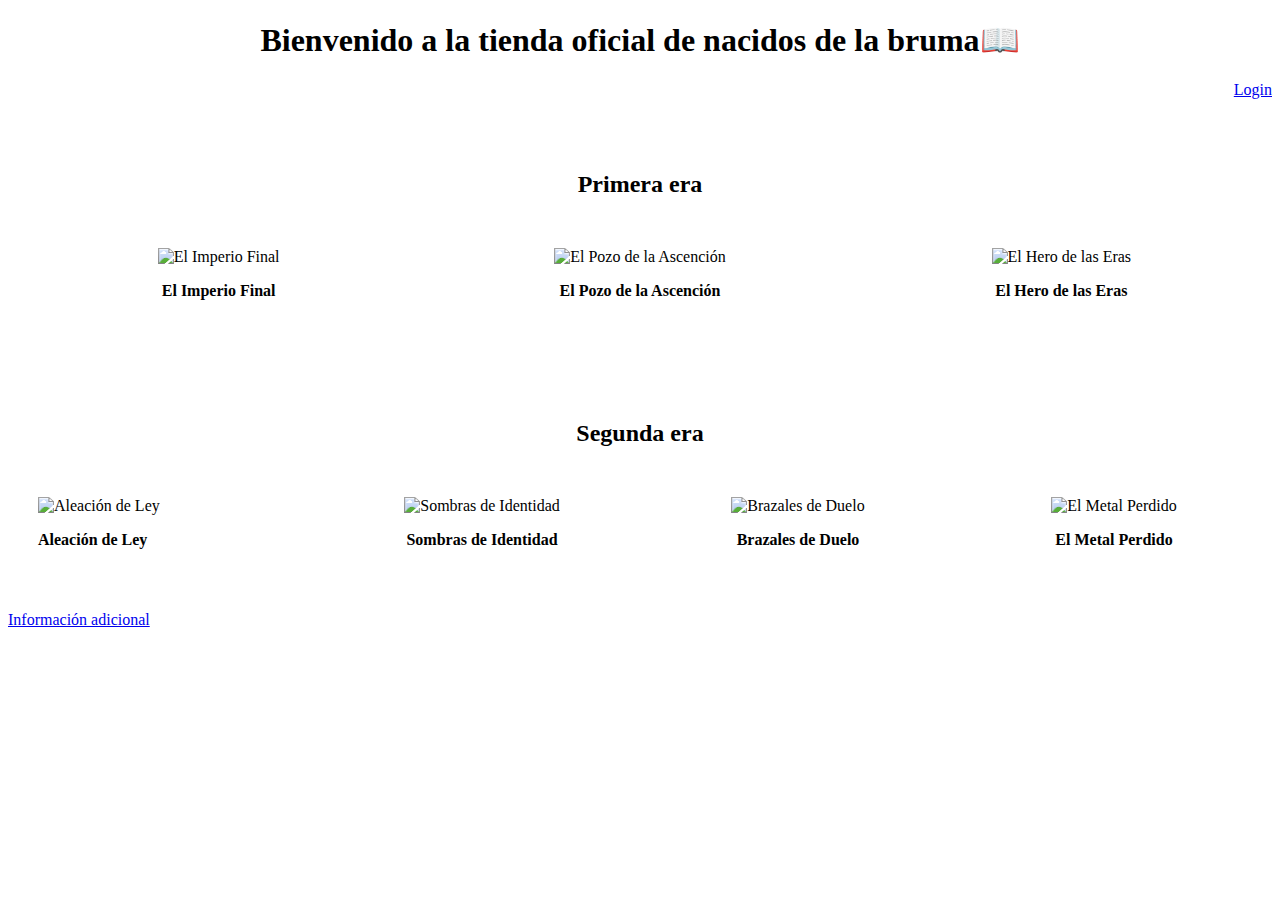
==== index.html @ a69ab856 "first commit" ====
<!DOCTYPE html>
<html lang="en">
<head>
    <meta charset="UTF-8">
    <meta name="viewport" content="width=device-width, initial-scale=1.0">
    <title>Mistborn</title>
</head>
<style>
    .column-container {
        display: flex;
        justify-content: space-between;
    }
    .column {
        flex: 1;
        margin: 10px;
        padding: 20px;
        box-sizing: border-box;
    }
</style>
<body>
    <header>
    <center>
       <h1>Bienvenido a la tienda oficial de nacidos de la bruma&#128214;</h1>
       <p align="right"><a href="login.html">Login</a></p>     
    </center>
    </header><br><br>
    <main>
        <h2 align="center">Primera era</h2>
        <nav class="column-container" align="center">
            <div class="column">
                <img src="C:\Users\Usuario\Downloads\imperio final.jpg" alt="El Imperio Final">
                <p><b>El Imperio Final</b></p>
            </div>  
            <div class="column" align="center">
                <img src="C:\Users\Usuario\Downloads\pozo de la ascencion.jpg" alt="El Pozo de la Ascención">
                <p><b>El Pozo de la Ascención</b></p>
            </div>
            <div class="column" align="center">
                <img src="C:\Users\Usuario\Downloads\el heroe de las eras.jpg" alt="El Hero de las Eras">
                <p><b>El Hero de las Eras</b></p>
            </div>
        </nav><br><br><br>
            <h2 align="center">Segunda era</h2>
        <nav class="column-container">
            <div class="column">
                <img src="C:\Users\Usuario\Downloads\aleacion de ley.jpg" alt="Aleación de Ley">
                <p><b>Aleación de Ley</b></p>
            </div>  
            <div class="column" align="center">
                <img src="C:\Users\Usuario\Downloads\sombras de identidad.jpg" alt="Sombras de Identidad">
                <p><b>Sombras de Identidad</b></p>
            </div>
            <div class="column" align="center">
                <img src="C:\Users\Usuario\Downloads\brazales de duelo.jpg" alt="Brazales de Duelo">
                <p><b>Brazales de Duelo</b></p>
            </div>
            <div class="column" align="center">
                <img src="C:\Users\Usuario\Downloads\el metal perdido.jpg" width="92" height="151" alt="El Metal Perdido">
                <p><b>El Metal Perdido</b></p>
            </div>
        </nav>
    </main>
    <footer>
        <p>
            <a href="info.html">Información adicional</a><br>
        </p>
    </footer>
</body>
</html>
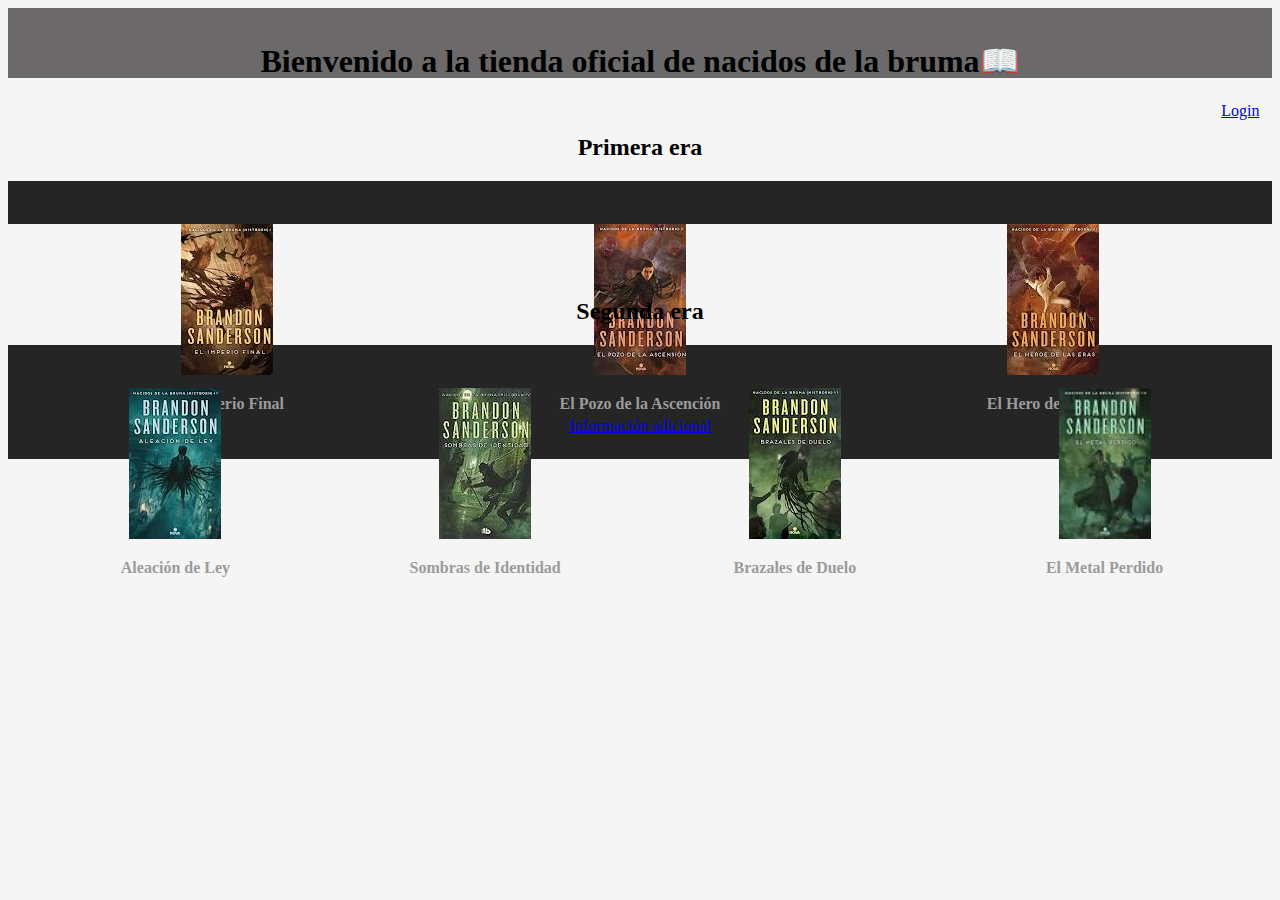
==== commit beec489a: "UPD: se añaden jpgs y se crea parte del css" ====
--- a/index.html
+++ b/index.html
@@ -4,6 +4,7 @@
     <meta charset="UTF-8">
     <meta name="viewport" content="width=device-width, initial-scale=1.0">
     <title>Mistborn</title>
+    <link rel="stylesheet" href="style.css">
 </head>
 <style>
     .column-container {
@@ -28,34 +29,34 @@
         <h2 align="center">Primera era</h2>
         <nav class="column-container" align="center">
             <div class="column">
-                <img src="C:\Users\Usuario\Downloads\imperio final.jpg" alt="El Imperio Final">
+                <img src="imperio final.jpg" alt="El Imperio Final">
                 <p><b>El Imperio Final</b></p>
             </div>  
             <div class="column" align="center">
-                <img src="C:\Users\Usuario\Downloads\pozo de la ascencion.jpg" alt="El Pozo de la Ascención">
+                <img src="pozo de la ascencion.jpg" alt="El Pozo de la Ascención">
                 <p><b>El Pozo de la Ascención</b></p>
             </div>
             <div class="column" align="center">
-                <img src="C:\Users\Usuario\Downloads\el heroe de las eras.jpg" alt="El Hero de las Eras">
+                <img src="el heroe de las eras.jpg" alt="El Hero de las Eras">
                 <p><b>El Hero de las Eras</b></p>
             </div>
         </nav><br><br><br>
             <h2 align="center">Segunda era</h2>
         <nav class="column-container">
             <div class="column">
-                <img src="C:\Users\Usuario\Downloads\aleacion de ley.jpg" alt="Aleación de Ley">
+                <img src="aleacion de ley.jpg" alt="Aleación de Ley">
                 <p><b>Aleación de Ley</b></p>
             </div>  
             <div class="column" align="center">
-                <img src="C:\Users\Usuario\Downloads\sombras de identidad.jpg" alt="Sombras de Identidad">
+                <img src="sombras de identidad.jpg" alt="Sombras de Identidad">
                 <p><b>Sombras de Identidad</b></p>
             </div>
             <div class="column" align="center">
-                <img src="C:\Users\Usuario\Downloads\brazales de duelo.jpg" alt="Brazales de Duelo">
+                <img src="brazales de duelo.jpg" alt="Brazales de Duelo">
                 <p><b>Brazales de Duelo</b></p>
             </div>
             <div class="column" align="center">
-                <img src="C:\Users\Usuario\Downloads\el metal perdido.jpg" width="92" height="151" alt="El Metal Perdido">
+                <img src="el metal perdido.jpg" width="92" height="151" alt="El Metal Perdido">
                 <p><b>El Metal Perdido</b></p>
             </div>
         </nav>
--- a/style.css
+++ b/style.css
@@ -0,0 +1,32 @@
+header{
+    text-align: center;
+    background-color: rgb(107, 105, 105);
+    padding: 1%;
+    height: 5dvh;
+}
+nav{
+    height: 2dvh;
+    text-align: center;
+    color: rgb(156, 155, 155);
+    background-color: rgb(37, 37, 37);
+    padding: 1%;
+}
+label{
+    display: block;
+    margin-top: 1%;  
+}
+main{
+    text-align: center;
+    flex-grow: 1;
+    height: min-content;
+}
+body{
+    background-color: whitesmoke;
+}
+footer{
+    background-color: rgb(37, 37, 37);
+    padding: 1%;
+    color: rgb(156, 155, 155);
+    text-align: center;
+    height: 5dvh;
+}
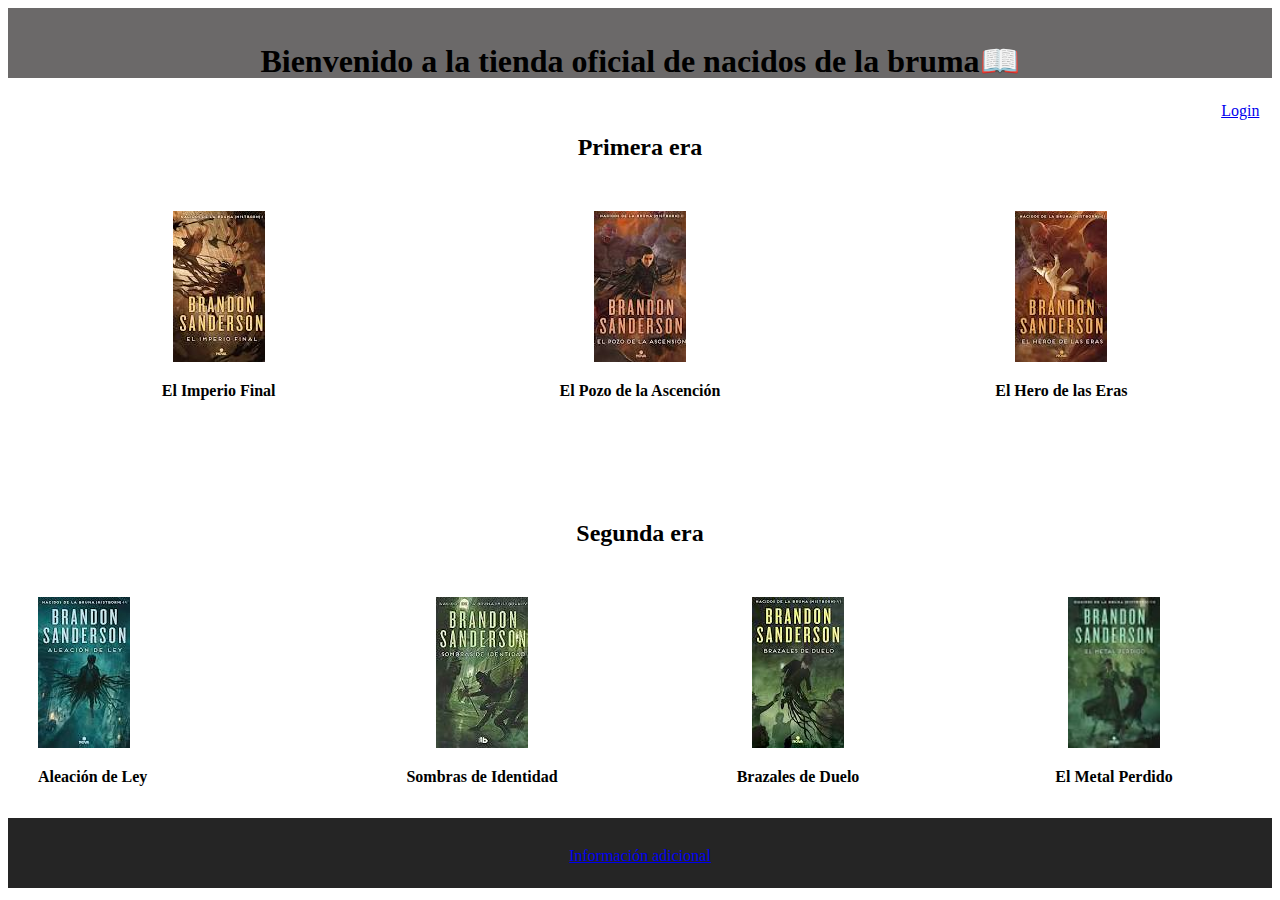
==== commit 67713007: "finnish" ====
--- a/index.html
+++ b/index.html
@@ -4,7 +4,7 @@
     <meta charset="UTF-8">
     <meta name="viewport" content="width=device-width, initial-scale=1.0">
     <title>Mistborn</title>
-    <link rel="stylesheet" href="style.css">
+    <link rel="stylesheet" href="index.css">
 </head>
 <style>
     .column-container {
--- a/index.css
+++ b/index.css
@@ -0,0 +1,16 @@
+header{
+    text-align: center;
+    background-color: rgb(107, 105, 105);
+    padding: 1%;
+    height: 5dvh;
+}
+footer{
+    background-color: rgb(37, 37, 37);
+    padding: 1%;
+    color: rgb(156, 155, 155);
+    text-align: center;
+    height: 5dvh;
+}
+main{
+    height: 76dvh;
+}
